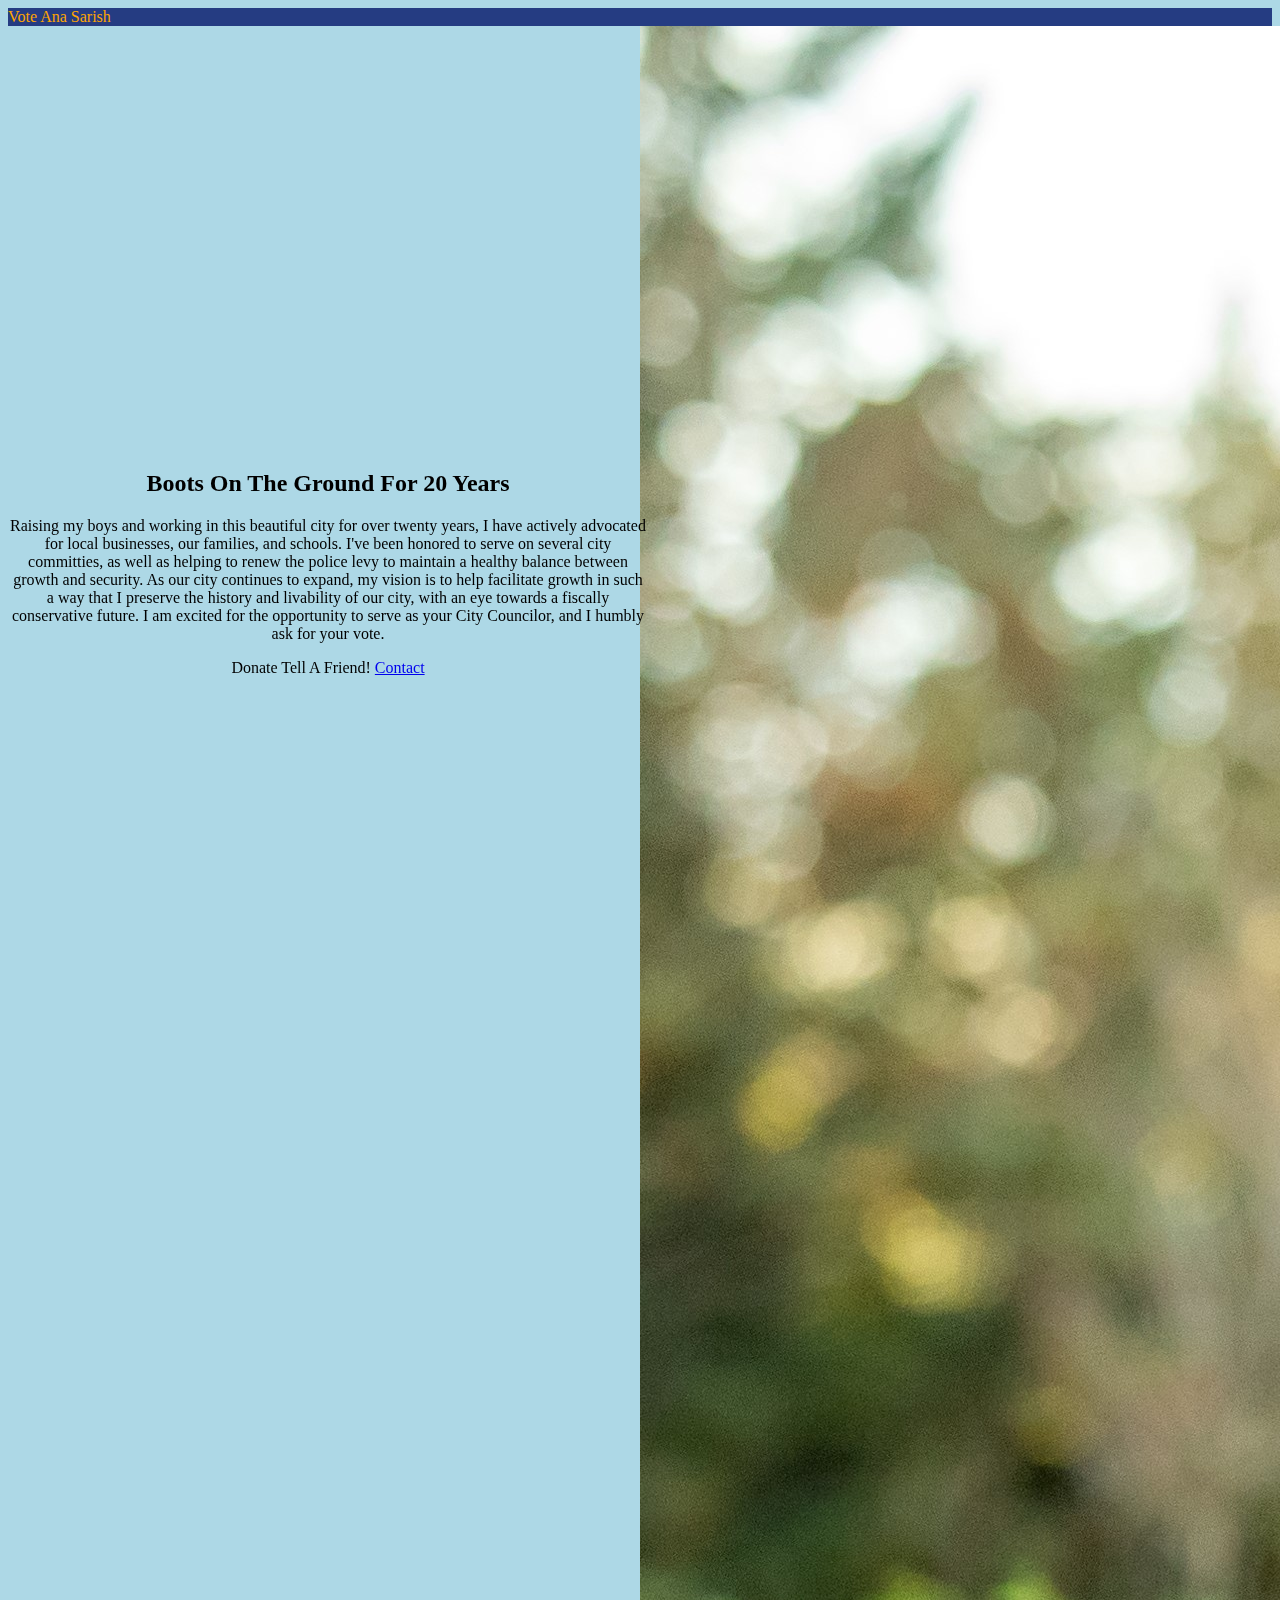
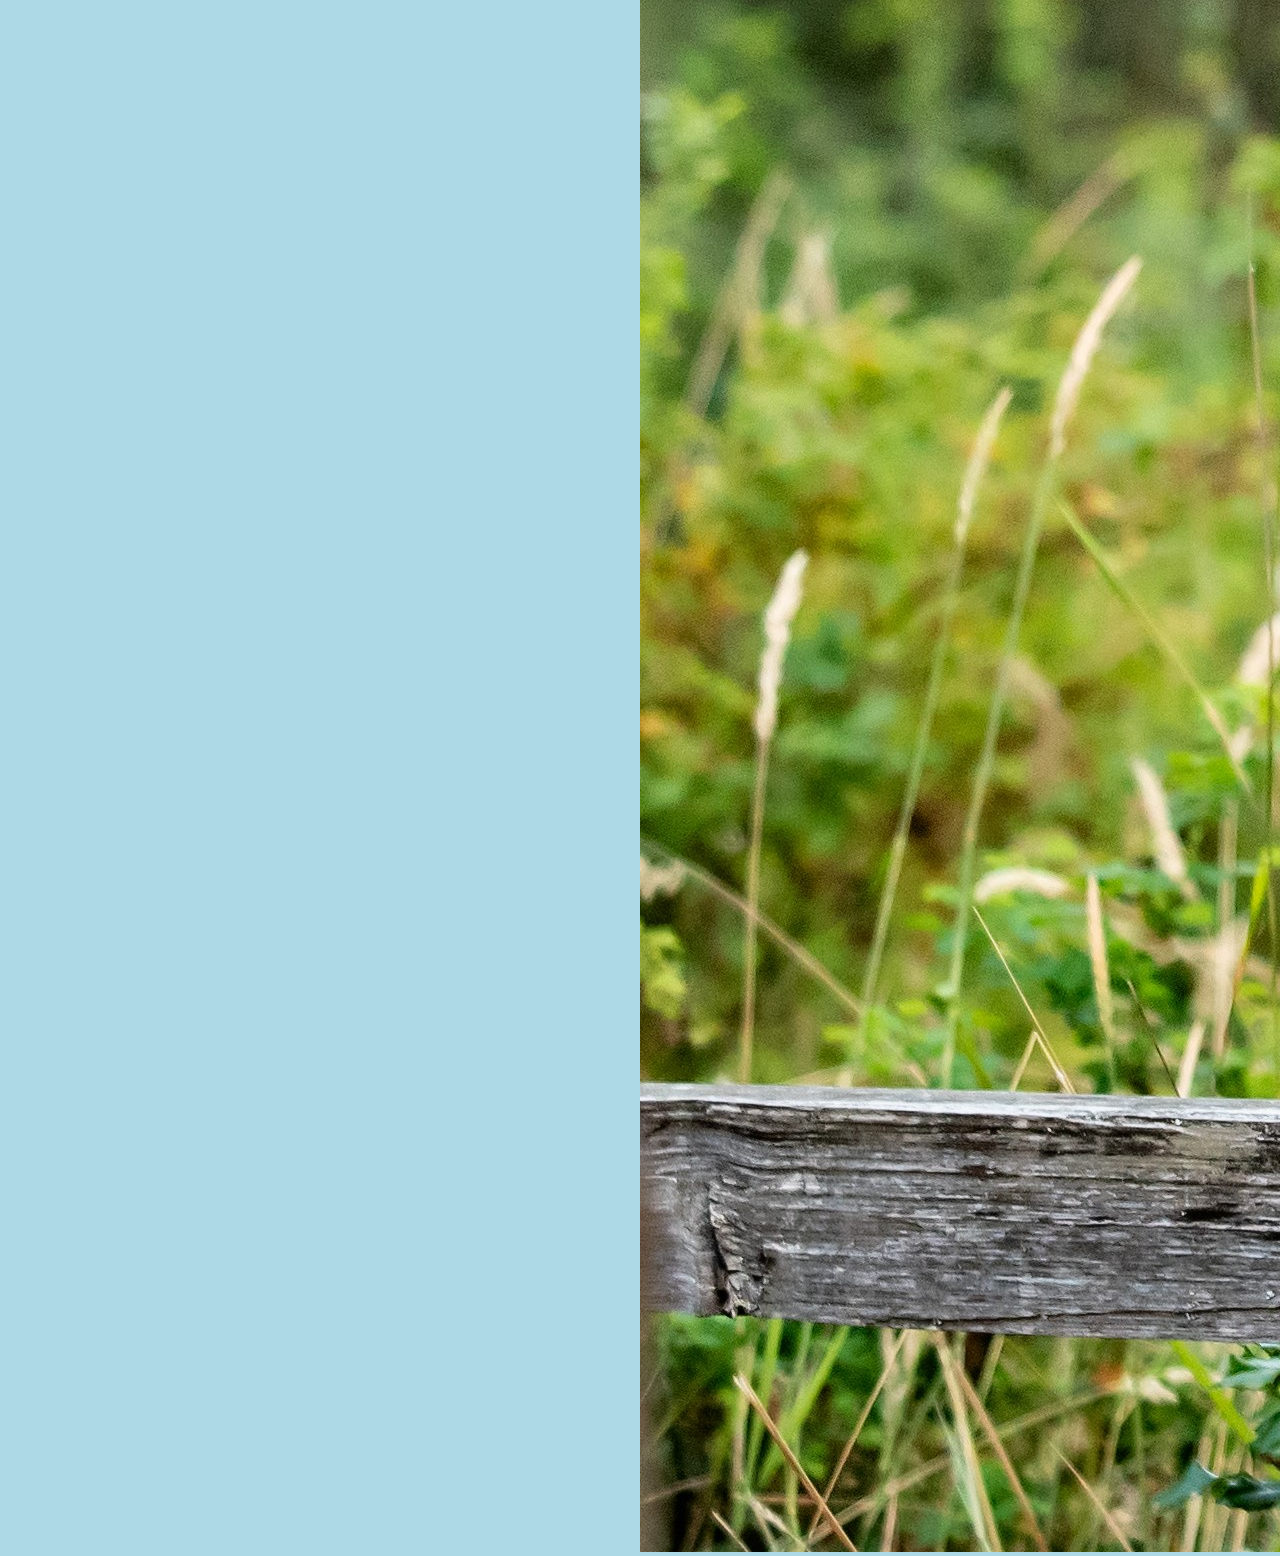
==== index.html @ b16fda56 "Latest website" ====
<!DOCTYPE html>
<!-- saved from url=(0049)https://getbootstrap.com/docs/5.2/examples/cover/ -->
<html lang="en" class="h-100"><head><meta http-equiv="Content-Type" content="text/html; charset=UTF-8">
    
    <meta name="viewport" content="width=device-width, initial-scale=1">
    <meta name="description" content="">
    <meta name="author" content="Mark Otto, Jacob Thornton, and Bootstrap contributors">
    <meta name="generator" content="Hugo 0.101.0">
    <title>Ana Sarish For Council</title>

    <link rel="canonical" href="https://getbootstrap.com/docs/5.2/examples/cover/">
    <style type="text/css">
      .navbar-custom {
        background-color: rgb(37, 60, 130);
      }

      main {
          position: fixed;
          top: 50%;
          width: 50%;
          text-align: center!important;
      }

    </style>
    

    

    <link href="https://cdn.jsdelivr.net/npm/bootstrap@5.2.1/dist/css/bootstrap.min.css" rel="stylesheet" integrity="sha384-iYQeCzEYFbKjA/T2uDLTpkwGzCiq6soy8tYaI1GyVh/UjpbCx/TYkiZhlZB6+fzT" crossorigin="anonymous">

    <!-- Favicons -->
    <link rel="apple-touch-icon" href="https://getbootstrap.com/docs/5.2/assets/img/favicons/apple-touch-icon.png" sizes="180x180">
    <link rel="icon" href="https://getbootstrap.com/docs/5.2/assets/img/favicons/favicon-32x32.png" sizes="32x32" type="image/png">
    <link rel="icon" href="https://getbootstrap.com/docs/5.2/assets/img/favicons/favicon-16x16.png" sizes="16x16" type="image/png">
    <link rel="manifest" href="https://getbootstrap.com/docs/5.2/assets/img/favicons/manifest.json">
    <link rel="mask-icon" href="https://getbootstrap.com/docs/5.2/assets/img/favicons/safari-pinned-tab.svg" color="#712cf9">
    <link rel="icon" href="https://getbootstrap.com/docs/5.2/assets/img/favicons/favicon.ico">
  <body style="background-color: lightblue;">
    
    
    <nav class="navbar sticky-top navbar-custom">
      <a class="navbar-brand" style="color:orange; text-align: center;">Vote Ana Sarish</a>
      <!--form class="form-inline">
        <button class="btn btn-outline-warning my-2 my-sm-0" type="submit">Donate</button>
      </form-->
    </nav>




    <div style="width: 100%; height: auto">

        <div style="width: 50%; height: 100%;float:left;">
          <main>
            <h2>
            Boots On The Ground For 20 Years
            </h2>
            <p>
              Raising my boys and working in this beautiful city for over twenty years, I have
              actively advocated for local businesses, our families, and schools. I've been honored to
              serve on several city committies, as well as helping to renew the police levy to maintain 
              a healthy balance between growth and security. As our city continues to expand, my vision
              is to help facilitate growth in such a way that I preserve the history and livability of our
              city, with an eye towards a fiscally conservative future. I am excited for the opportunity
              to serve as your City Councilor, and I humbly ask for your vote. 
            </p>
            <a type="button" class="btn btn-warning">Donate</a>
            <a type="button" class="btn btn-warning">Tell A Friend!</a>
            <a type="button" class="btn btn-warning" href="mailto:ana@anasarish.com?subject=Support Ana Sarish For Council&body=I am supporting Ana Sarish for Council">Contact</a>
          </main>
          
        </div>
        <div style="width: 50%; height: 100%;float:right;">
          <img src="assets/AnaSarish-Background.jpg" class="img-fluid" alt="Ana Sarish For Council"/>
        </div>
    </div>

  </body>

</html>
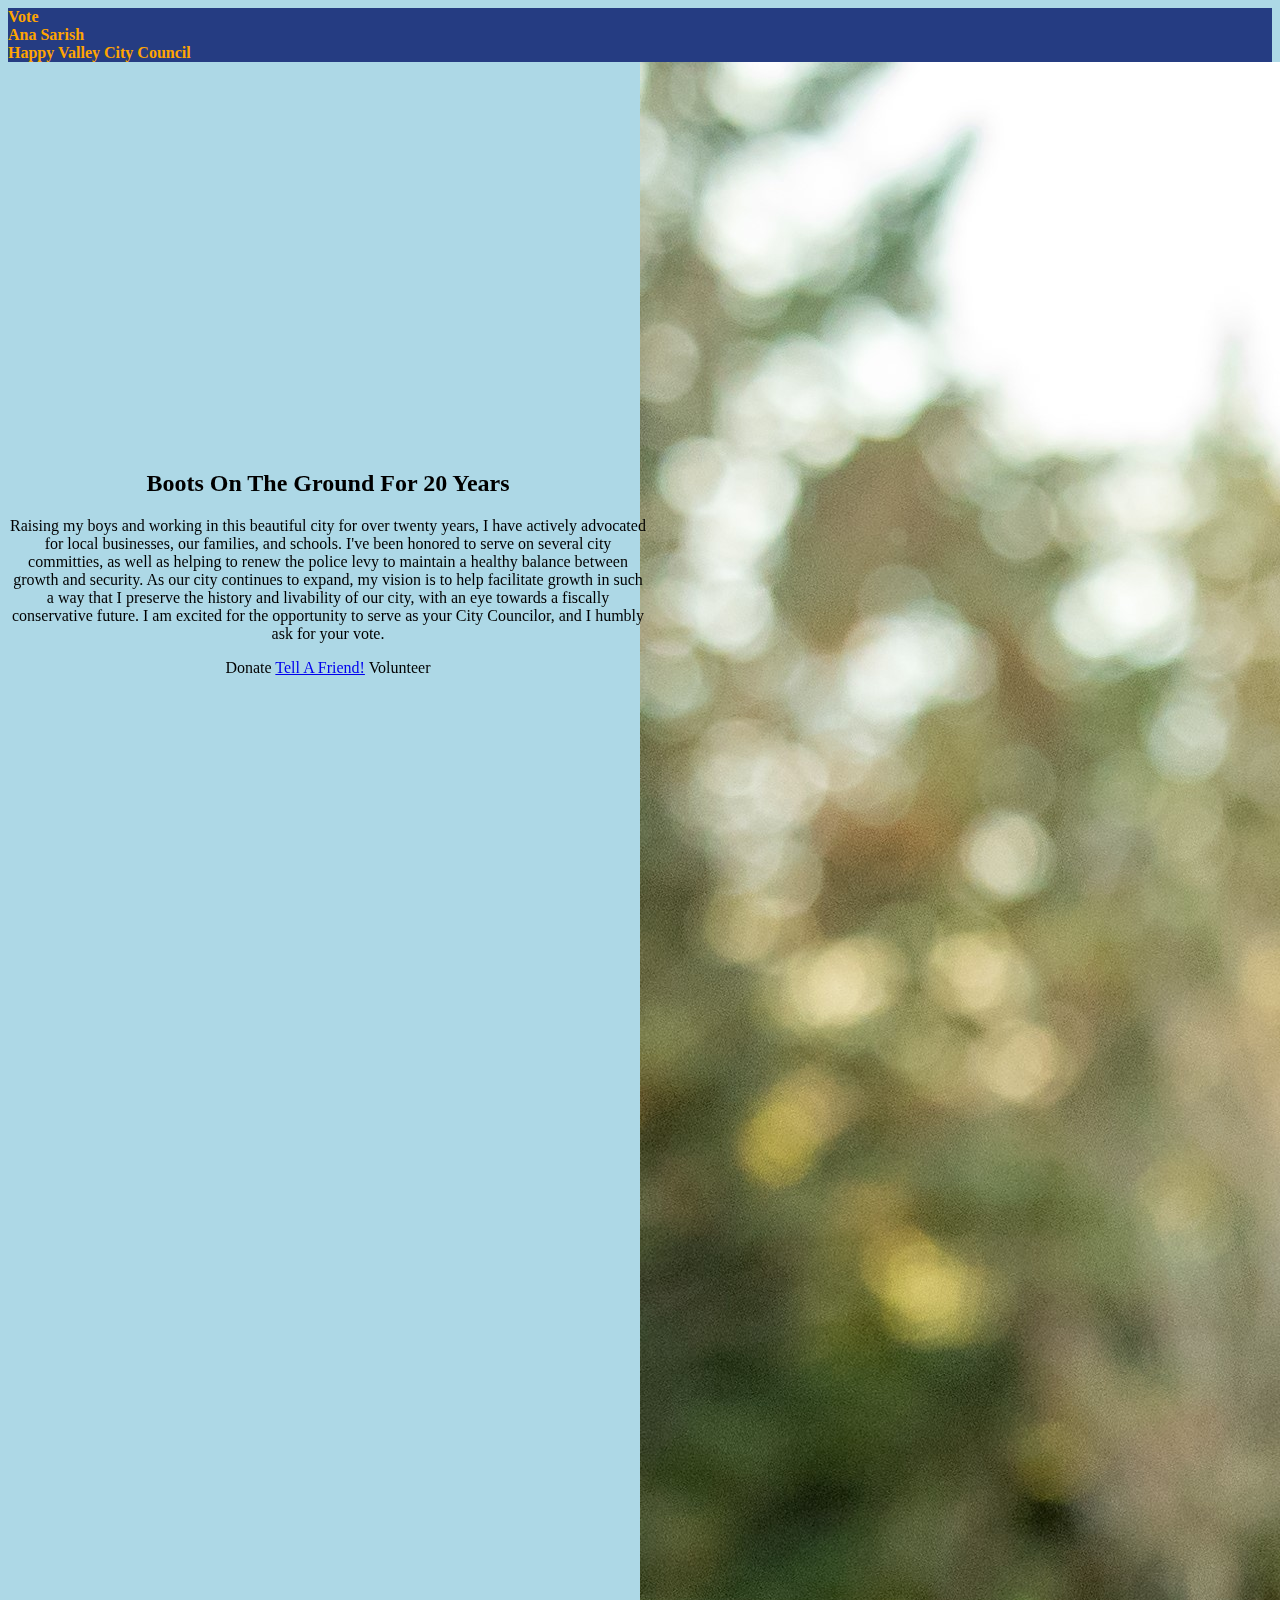
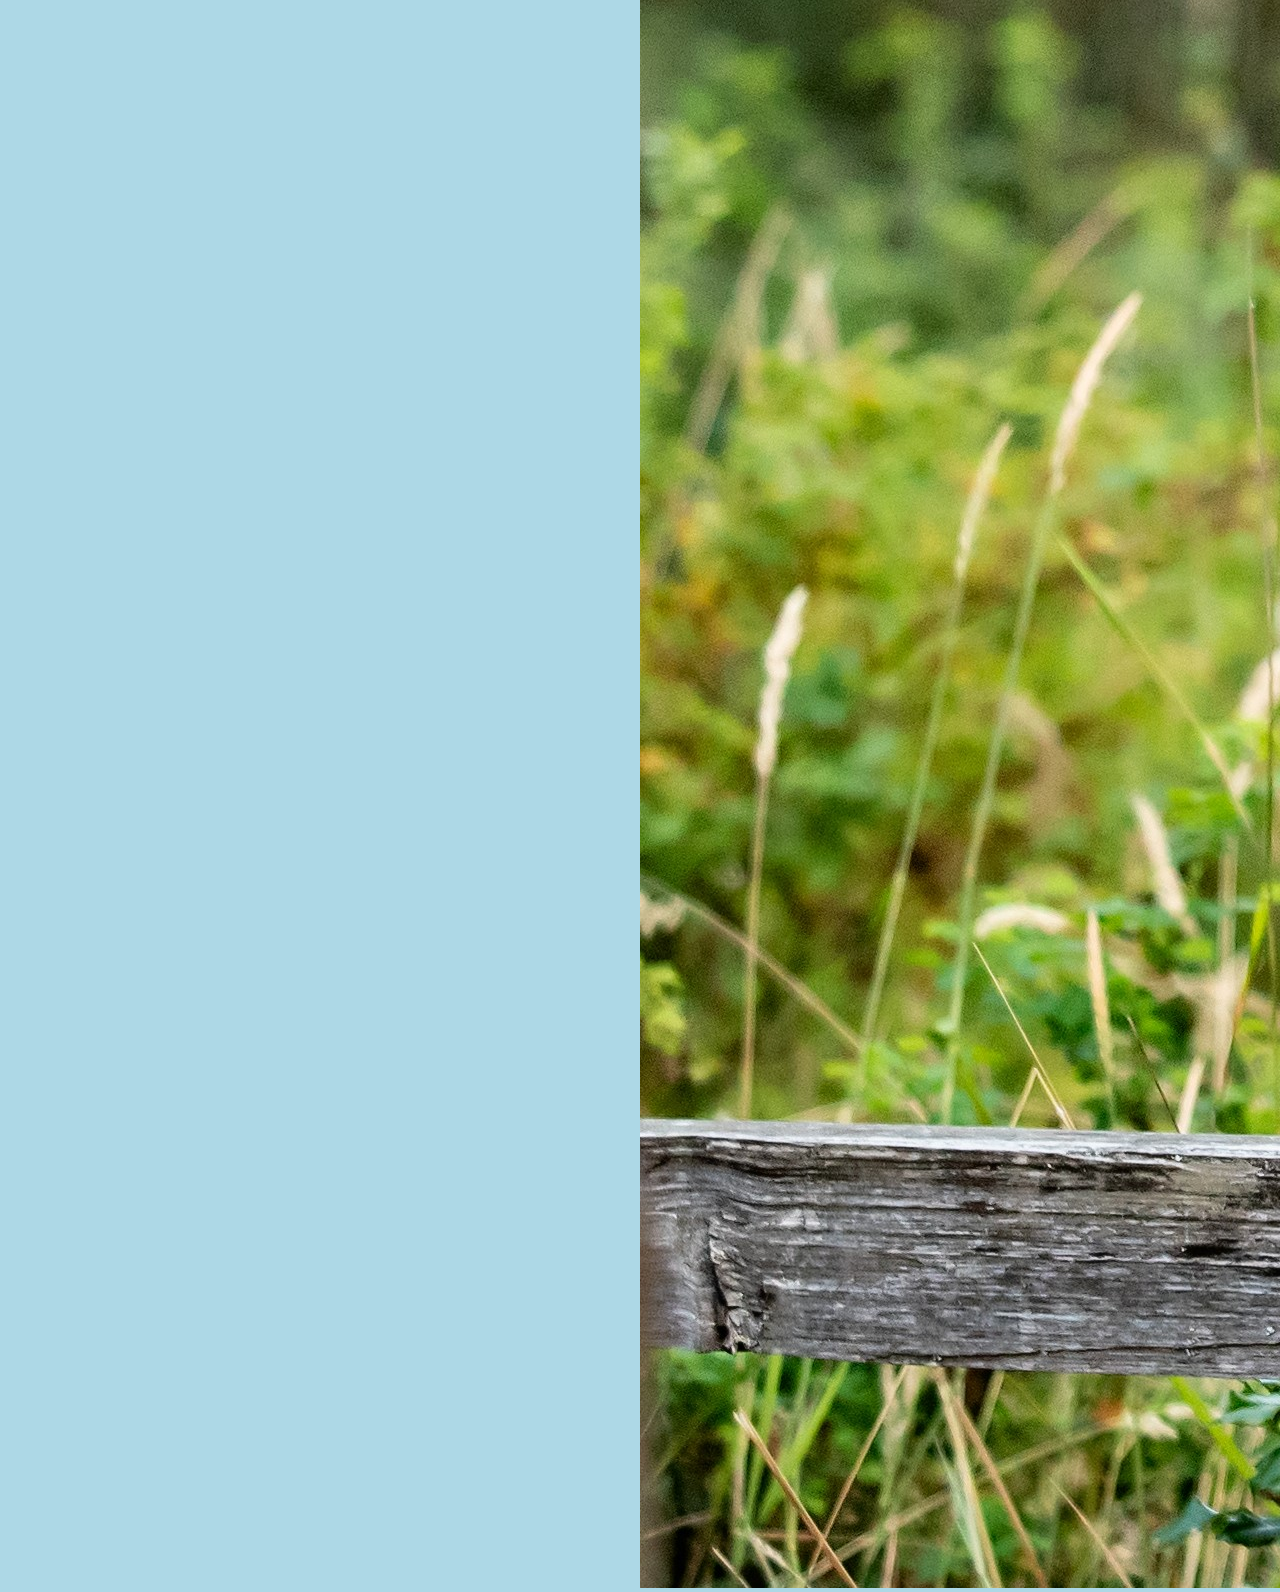
==== commit 6050b1b2: "center and bolded" ====
--- a/index.html
+++ b/index.html
@@ -38,8 +38,10 @@
   <body style="background-color: lightblue;">
     
     
-    <nav class="navbar sticky-top navbar-custom">
-      <a class="navbar-brand" style="color:orange; text-align: center;">Vote Ana Sarish</a>
+    <nav class="navbar sticky-top navbar-custom justify-content-center">
+      <a class="navbar-brand" style="color:orange; text-align: center;">
+        <b>Vote </br> Ana Sarish </br> Happy Valley City Council</b>
+      </a>
       <!--form class="form-inline">
         <button class="btn btn-outline-warning my-2 my-sm-0" type="submit">Donate</button>
       </form-->
@@ -65,8 +67,8 @@
               to serve as your City Councilor, and I humbly ask for your vote. 
             </p>
             <a type="button" class="btn btn-warning">Donate</a>
-            <a type="button" class="btn btn-warning">Tell A Friend!</a>
-            <a type="button" class="btn btn-warning" href="mailto:ana@anasarish.com?subject=Support Ana Sarish For Council&body=I am supporting Ana Sarish for Council">Contact</a>
+            <a type="button" class="btn btn-warning" href="mailto:bindhu.newell@gmail.com?subject=Support Ana Sarish For Council&body=I am supporting Ana Sarish for Council">Tell A Friend!</a>
+            <a type="button" class="btn btn-warning">Volunteer</a>
           </main>
           
         </div>
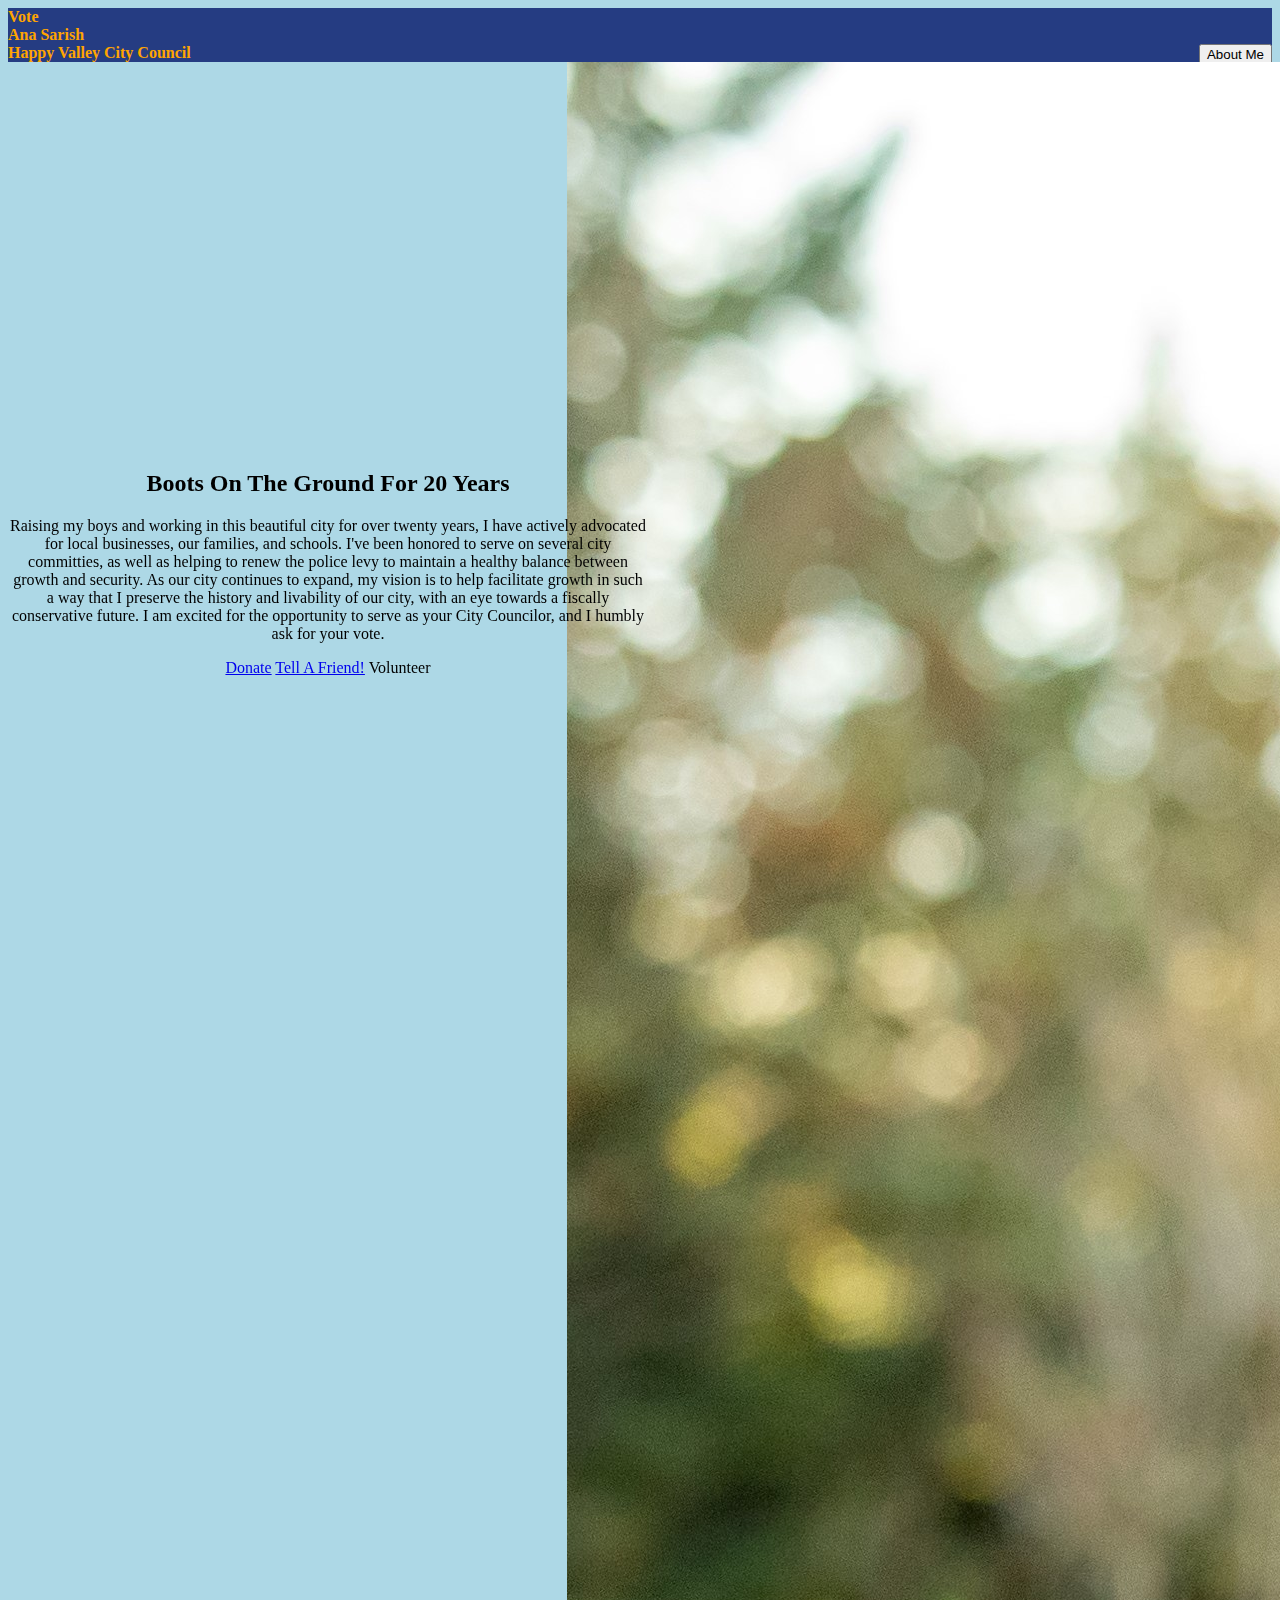
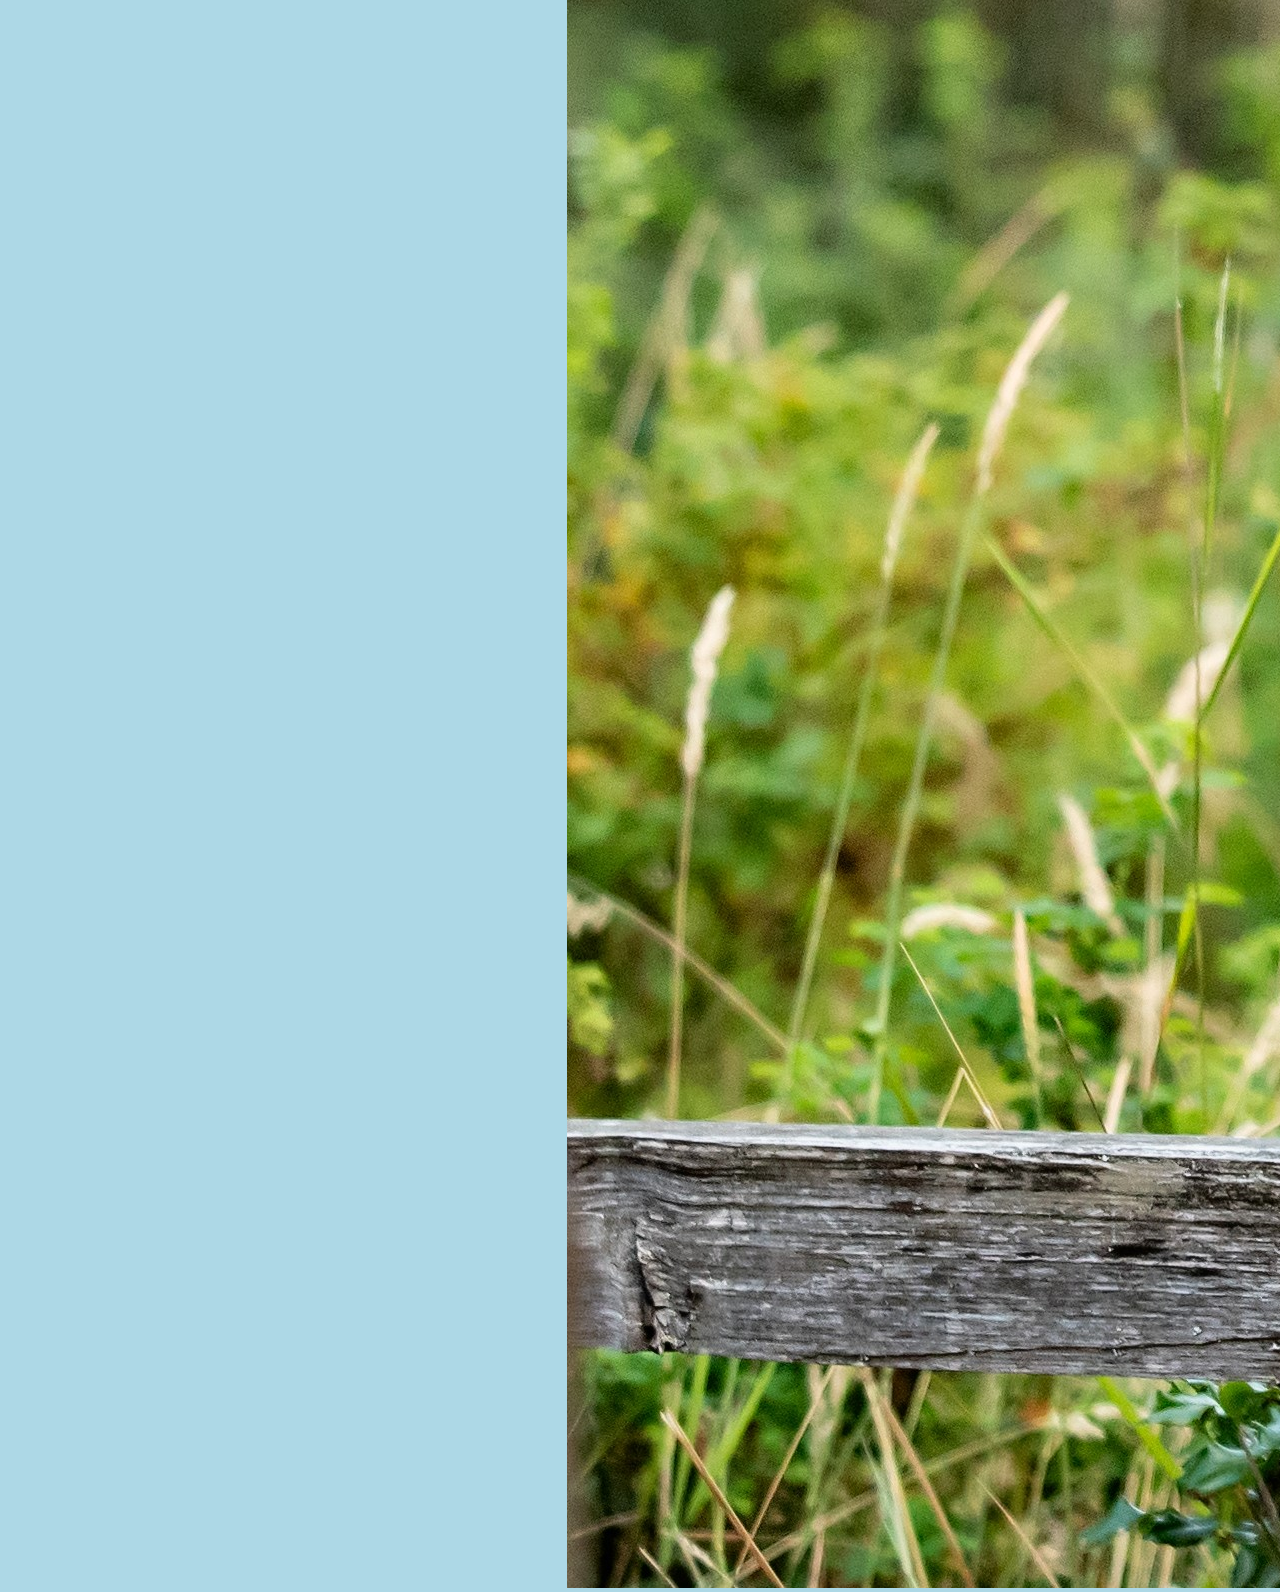
==== commit 41a05816: "added chedderup link" ====
--- a/index.html
+++ b/index.html
@@ -42,9 +42,9 @@
       <a class="navbar-brand" style="color:orange; text-align: center;">
         <b>Vote </br> Ana Sarish </br> Happy Valley City Council</b>
       </a>
-      <!--form class="form-inline">
-        <button class="btn btn-outline-warning my-2 my-sm-0" type="submit">Donate</button>
-      </form-->
+      <form class="form-inline" style="float:right">
+        <button class="btn btn-outline-warning my-2 my-sm-0" type="submit">About Me</button>
+      </form>
     </nav>
 
 
@@ -66,7 +66,7 @@
               city, with an eye towards a fiscally conservative future. I am excited for the opportunity
               to serve as your City Councilor, and I humbly ask for your vote. 
             </p>
-            <a type="button" class="btn btn-warning">Donate</a>
+            <a type="button" class="btn btn-warning" href="https://ana-sarish-for-city-council.cheddarup.com">Donate</a>
             <a type="button" class="btn btn-warning" href="mailto:bindhu.newell@gmail.com?subject=Support Ana Sarish For Council&body=I am supporting Ana Sarish for Council">Tell A Friend!</a>
             <a type="button" class="btn btn-warning">Volunteer</a>
           </main>
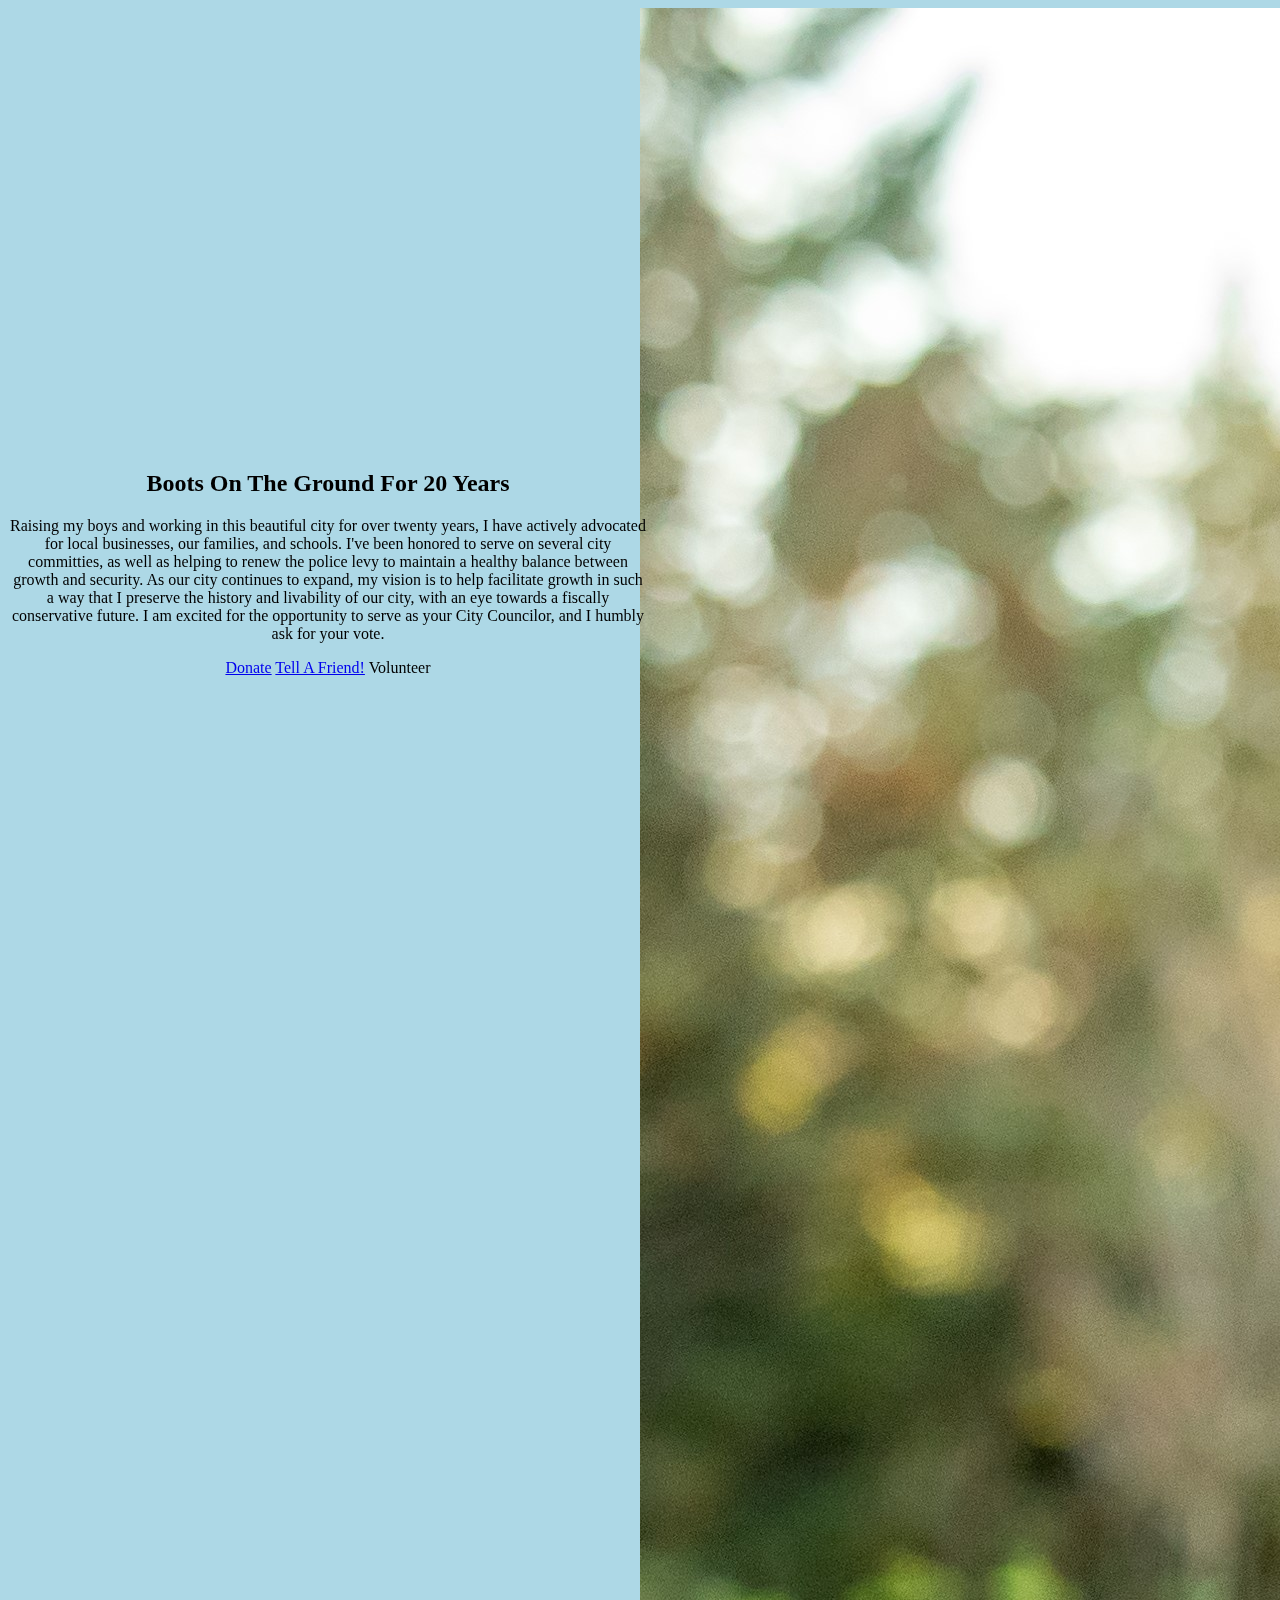
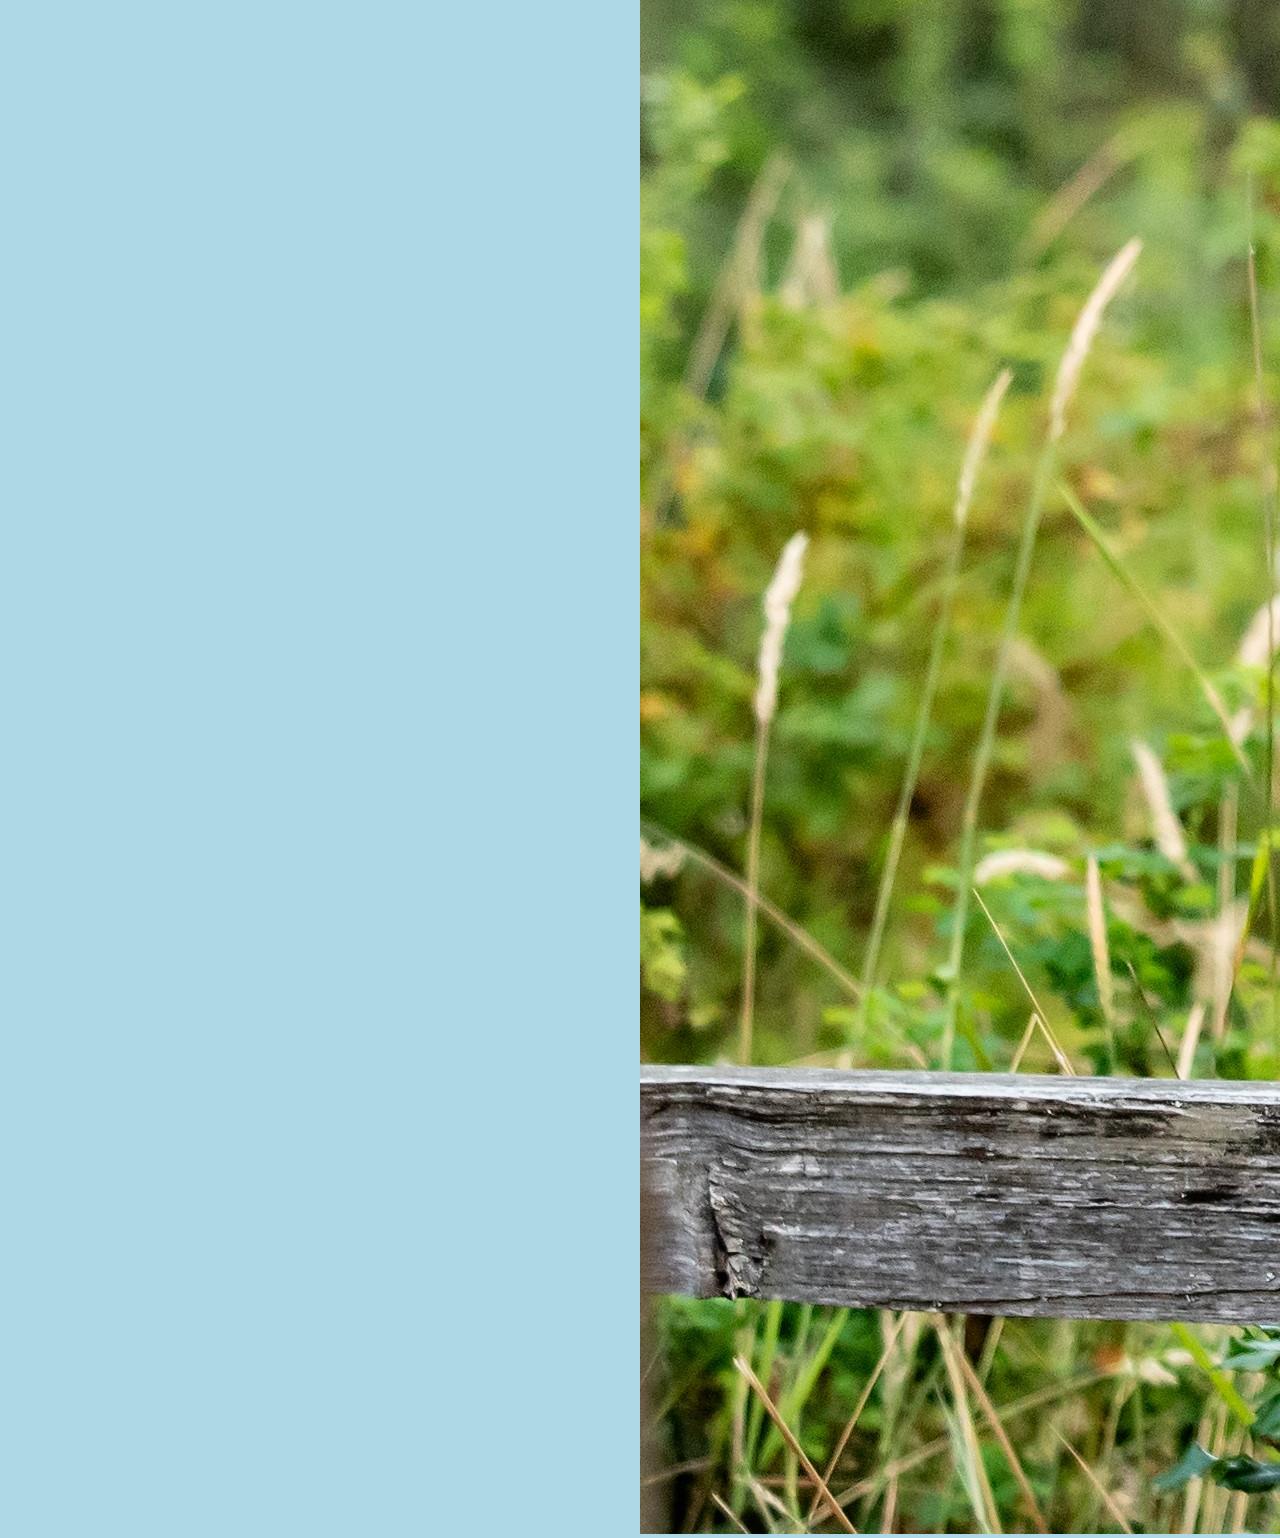
==== commit 610544c0: "updated html" ====
--- a/index.html
+++ b/index.html
@@ -38,14 +38,14 @@
   <body style="background-color: lightblue;">
     
     
-    <nav class="navbar sticky-top navbar-custom justify-content-center">
+    <!-- <nav class="navbar sticky-top navbar-custom justify-content-center">
       <a class="navbar-brand" style="color:orange; text-align: center;">
         <b>Vote </br> Ana Sarish </br> Happy Valley City Council</b>
       </a>
       <form class="form-inline" style="float:right">
         <button class="btn btn-outline-warning my-2 my-sm-0" type="submit">About Me</button>
       </form>
-    </nav>
+    </nav> -->
 
 
 
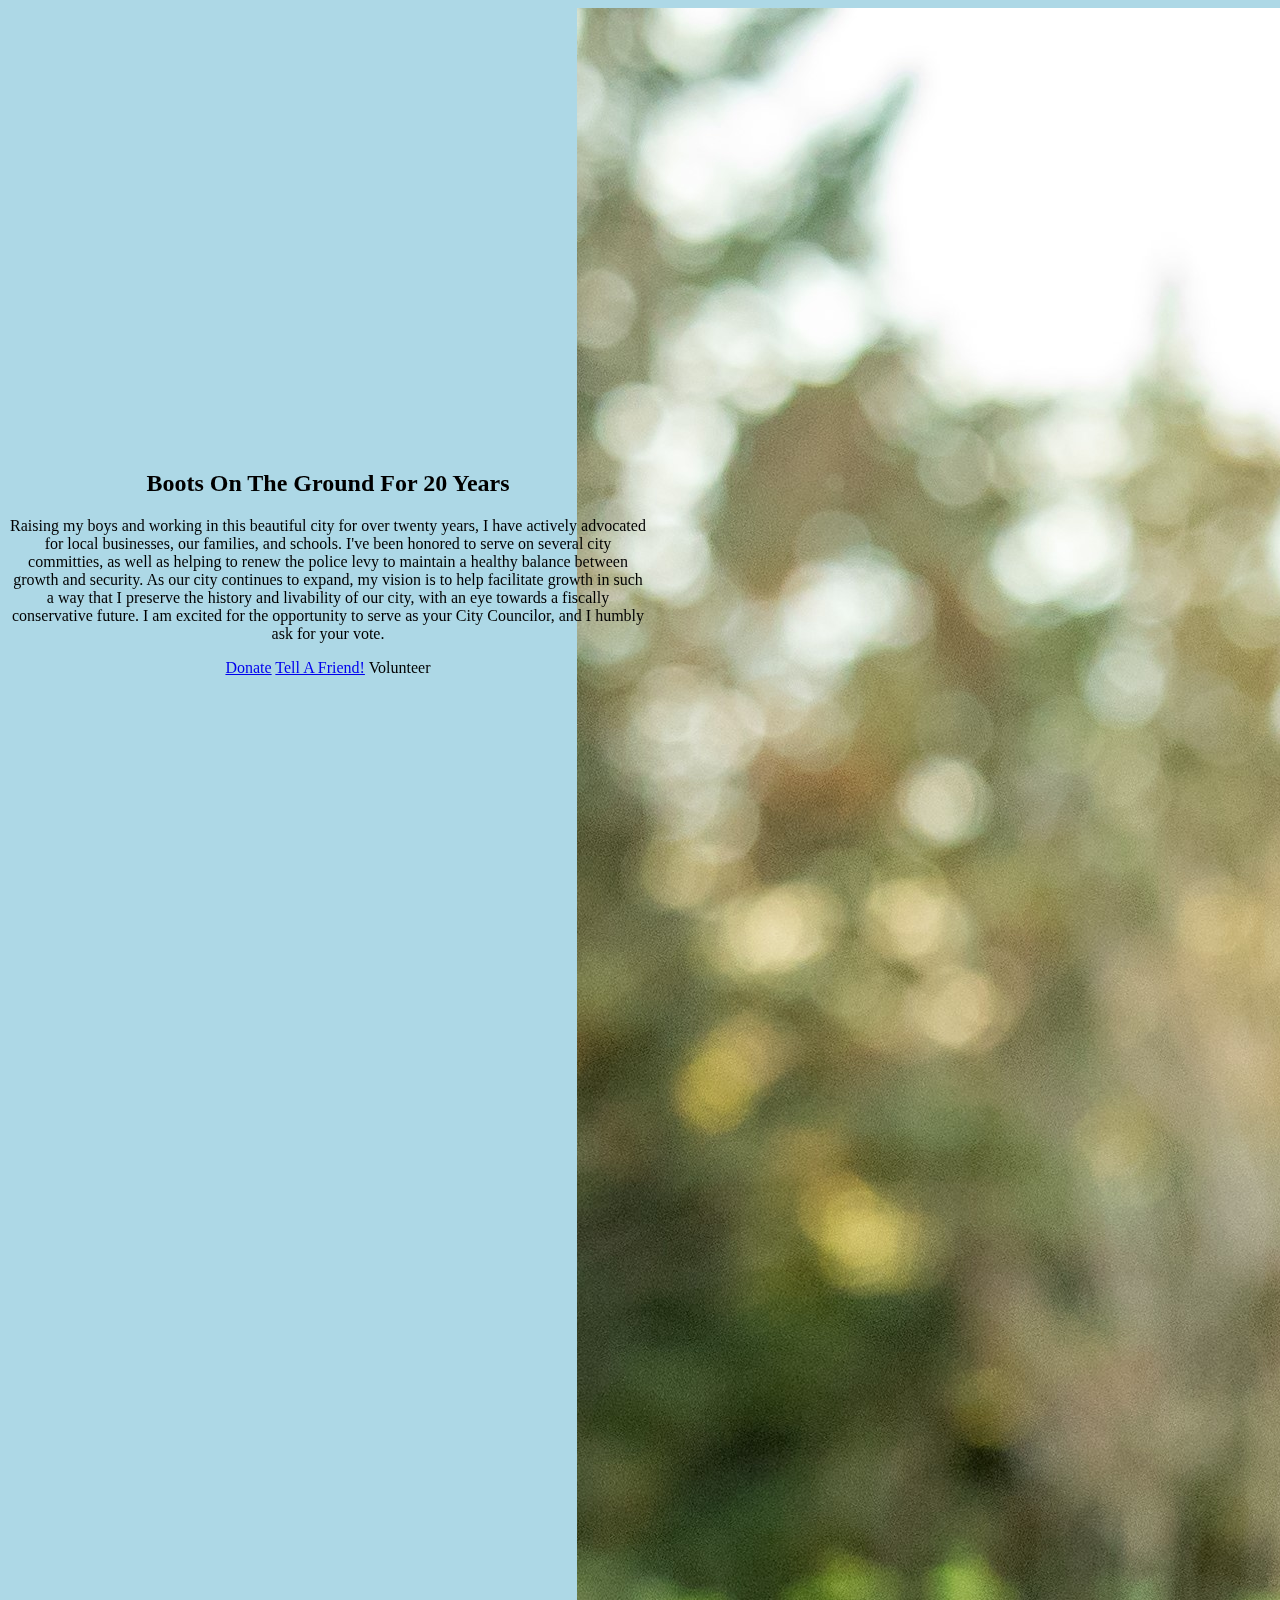
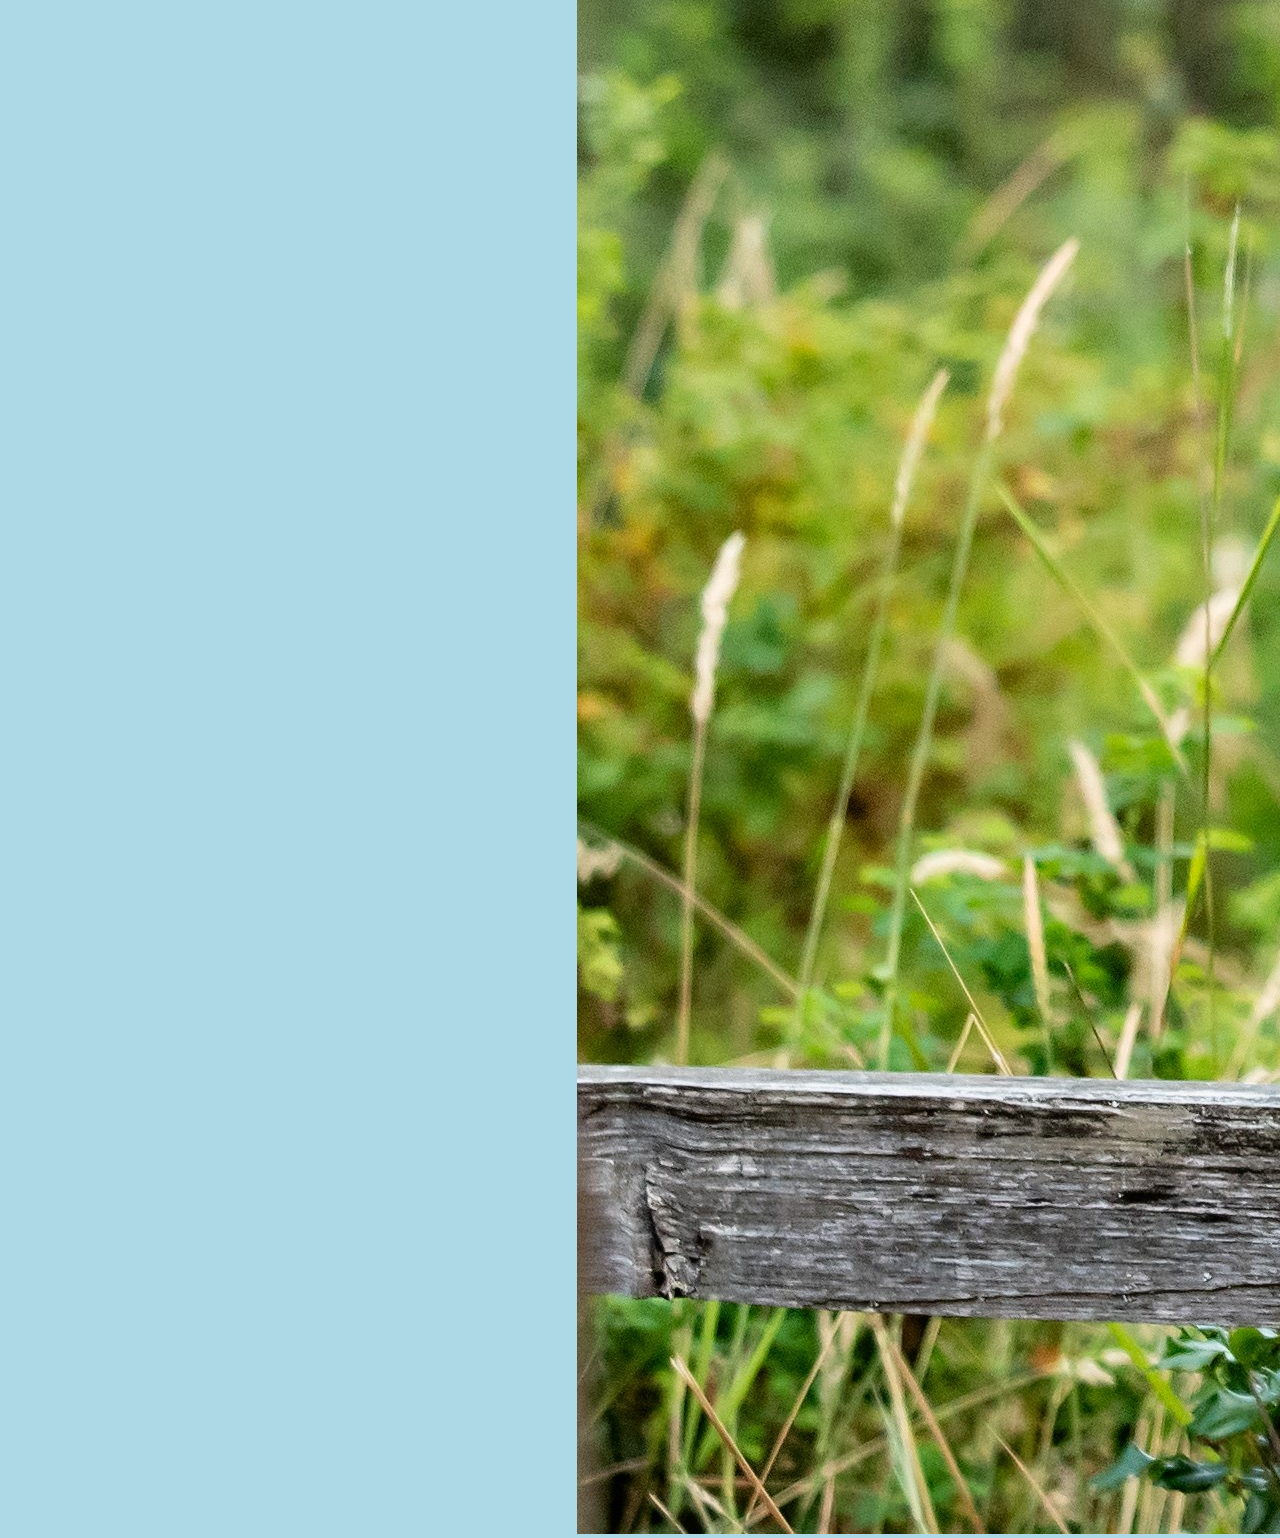
==== commit 63733abd: "new message" ====
--- a/index.html
+++ b/index.html
@@ -50,9 +50,9 @@
 
 
 
-    <div style="width: 100%; height: auto">
+    <div style="width: 100%; height: 100vh">
 
-        <div style="width: 50%; height: 100%;float:left;">
+        <div style="width: 45%; float:left;">
           <main>
             <h2>
             Boots On The Ground For 20 Years
@@ -67,12 +67,18 @@
               to serve as your City Councilor, and I humbly ask for your vote. 
             </p>
             <a type="button" class="btn btn-warning" href="https://ana-sarish-for-city-council.cheddarup.com">Donate</a>
-            <a type="button" class="btn btn-warning" href="mailto:bindhu.newell@gmail.com?subject=Support Ana Sarish For Council&body=I am supporting Ana Sarish for Council">Tell A Friend!</a>
+            <a type="button" class="btn btn-warning" href="mailto:?subject=Support Ana Sarish For Council&body=It’s vital that we vote our values, so I’ll be voting for Ana Sarish for Happy Valley City Council this Fall. Ana is an advocate for public safety, managing growth and for expanding economic opportunity in our community. She also devotes a significant amount of time and effort working in the community through city committees, school boards, business alliance and charity organizations for youth. Her experience on several city committees, including the Happy Valley Traffic and Safety Committee, means she understands how local government works – and doesn’t . She can hit the ground running on day one of her term. I especially appreciate Ana's thoughtful leadership. She seeks out new ideas and different perspectives, weighs the alternatives, considers possible outcomes and develops reasonable positions. She’s approachable and engaged, and genuinely committed to advancing the needs of Happy Valley. Ana will bring a fresh voice to our council.  Please join me in voting for Ana Sarish for City Council.
+
+P.S.
+Please make sure you vote the whole ballot!  Many voters miss voting for city positions.
+
+Thank you!
+">Tell A Friend!</a>
             <a type="button" class="btn btn-warning">Volunteer</a>
           </main>
           
         </div>
-        <div style="width: 50%; height: 100%;float:right;">
+        <div style="width: 55%; height: 100vh;float:right;">
           <img src="assets/AnaSarish-Background.jpg" class="img-fluid" alt="Ana Sarish For Council"/>
         </div>
     </div>
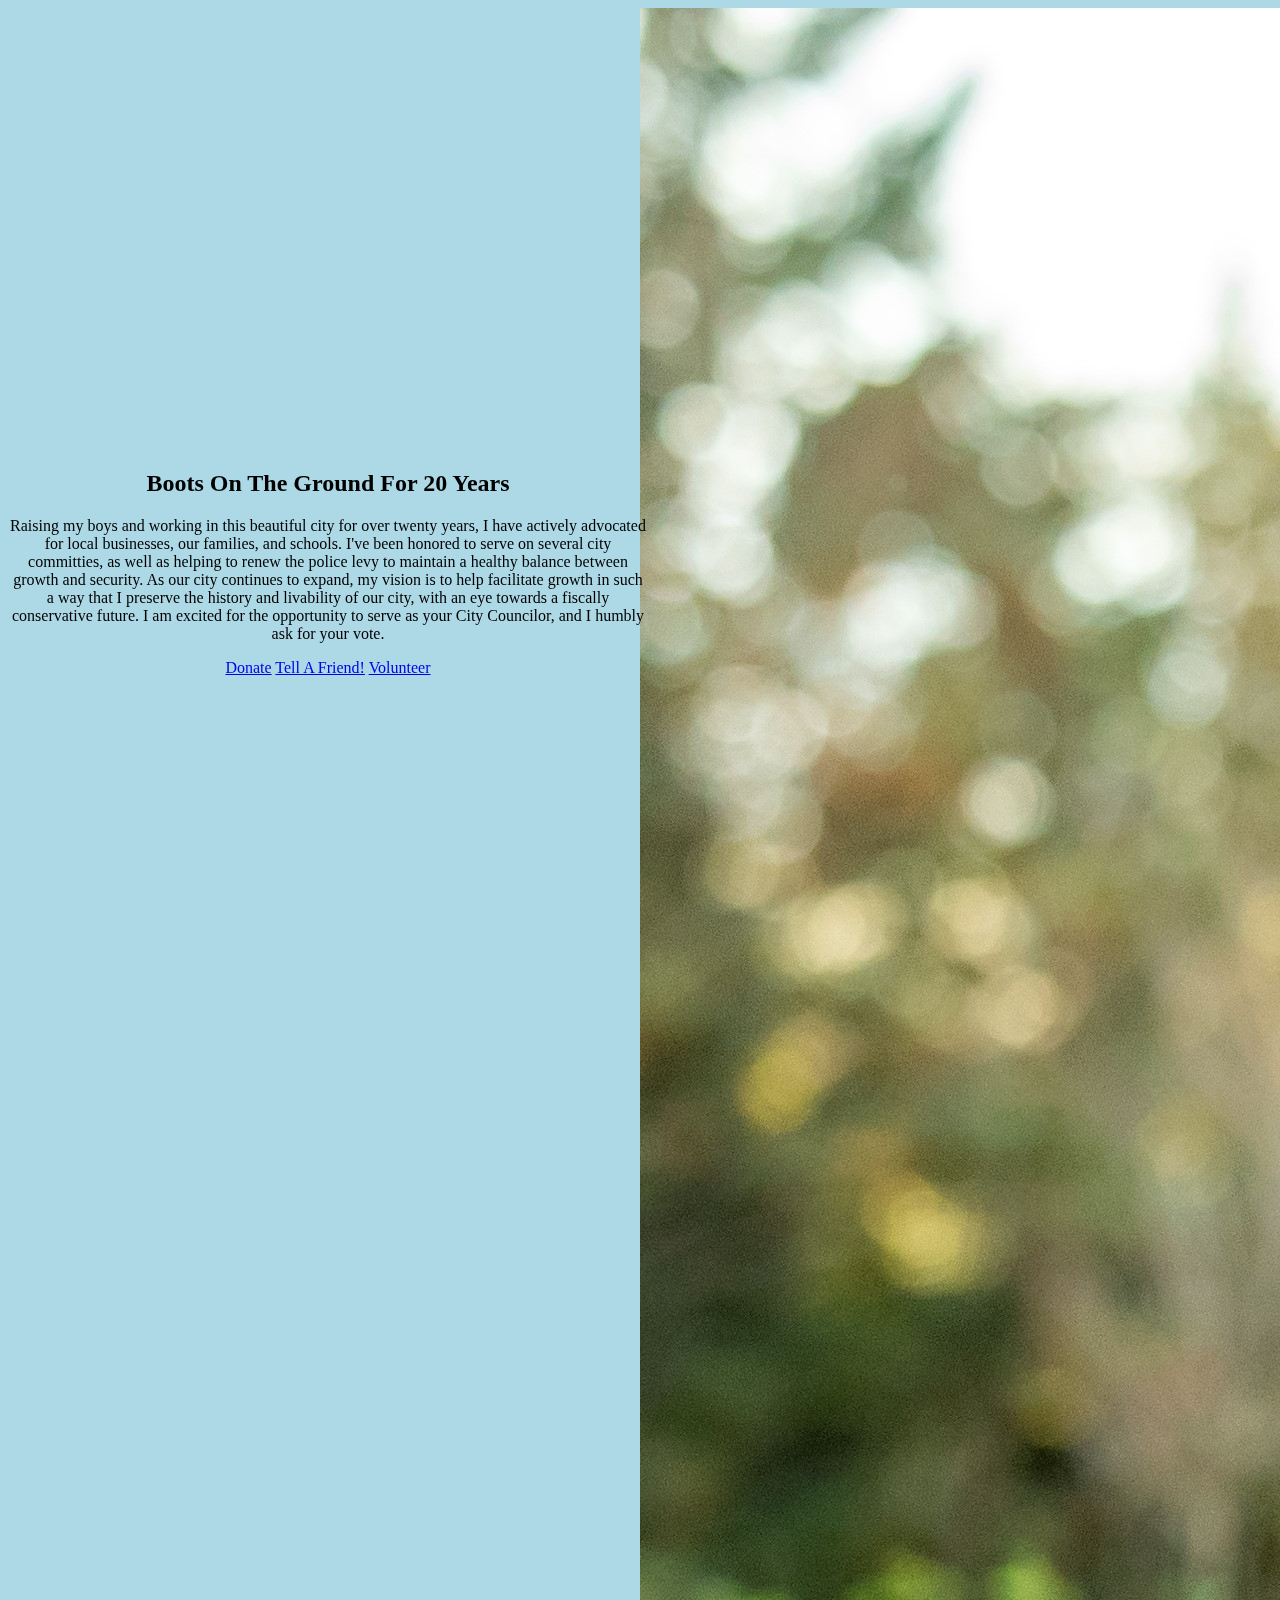
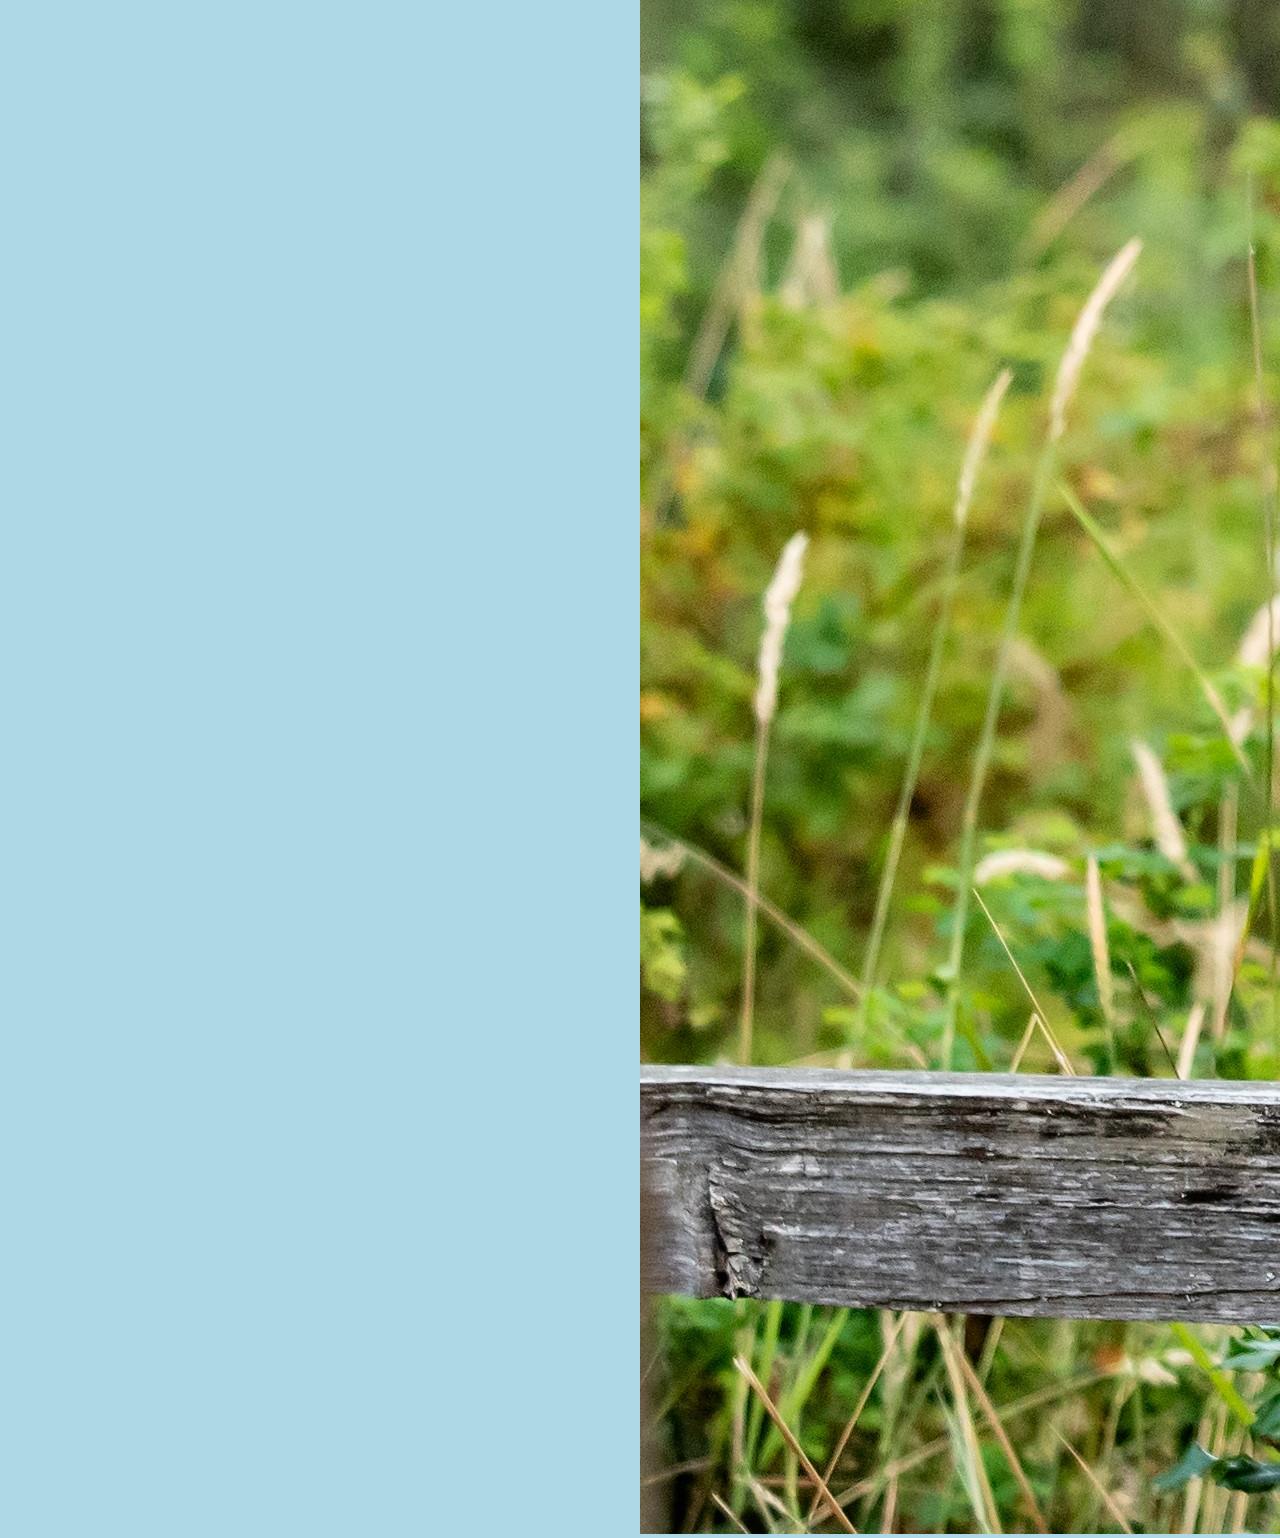
==== commit ea743b8e: "updated webpage email" ====
--- a/index.html
+++ b/index.html
@@ -52,7 +52,7 @@
 
     <div style="width: 100%; height: 100vh">
 
-        <div style="width: 45%; float:left;">
+        <div style="width: 40%; float:left;">
           <main>
             <h2>
             Boots On The Ground For 20 Years
@@ -74,11 +74,15 @@
 
 Thank you!
 ">Tell A Friend!</a>
-            <a type="button" class="btn btn-warning">Volunteer</a>
+            <a type="button" class="btn btn-warning" href="mailto:bindhu.newell@gmail.com?subject=Volunteer For Ana's Campaign&body=Hi,
+I would like to support Ana by volunteering for her campaign.  I understand someone will follow with me.
+
+Thank you,
+">Volunteer</a>
           </main>
           
         </div>
-        <div style="width: 55%; height: 100vh;float:right;">
+        <div style="width: 50%; height: 100vh;float:right;">
           <img src="assets/AnaSarish-Background.jpg" class="img-fluid" alt="Ana Sarish For Council"/>
         </div>
     </div>
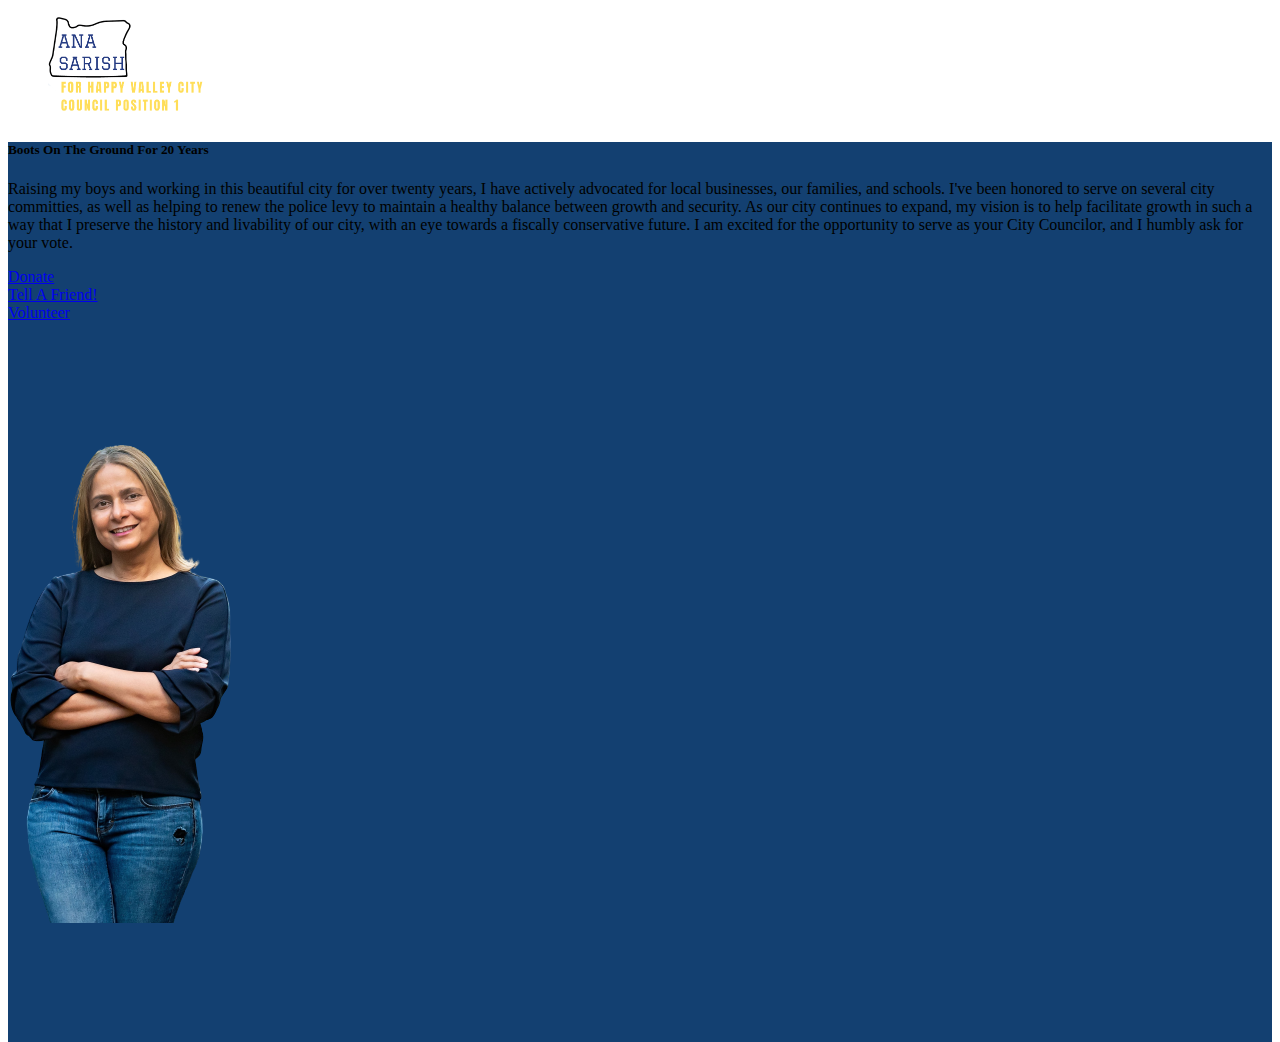
==== commit 25c5ee50: "updated html" ====
--- a/index.html
+++ b/index.html
@@ -1,92 +1,114 @@
 <!DOCTYPE html>
-<!-- saved from url=(0049)https://getbootstrap.com/docs/5.2/examples/cover/ -->
-<html lang="en" class="h-100"><head><meta http-equiv="Content-Type" content="text/html; charset=UTF-8">
+<!-- saved from url=(0052)https://getbootstrap.com/docs/5.2/examples/carousel/ -->
+<html lang="en"><head><meta http-equiv="Content-Type" content="text/html; charset=UTF-8">
     
-    <meta name="viewport" content="width=device-width, initial-scale=1">
-    <meta name="description" content="">
-    <meta name="author" content="Mark Otto, Jacob Thornton, and Bootstrap contributors">
-    <meta name="generator" content="Hugo 0.101.0">
-    <title>Ana Sarish For Council</title>
+  <meta name="viewport" content="width=device-width, initial-scale=1">
+  <meta name="description" content="">
+  <meta name="author" content="Ana Sarish For Council">
+  <title>Ana Sarish For Council</title>
 
-    <link rel="canonical" href="https://getbootstrap.com/docs/5.2/examples/cover/">
+  <link rel="canonical" href="https://getbootstrap.com/docs/5.2/examples/carousel/">
+
+  <!-- Add boostrap css -->
+  <link href="https://cdn.jsdelivr.net/npm/bootstrap@5.2.1/dist/css/bootstrap.min.css" rel="stylesheet" integrity="sha384-iYQeCzEYFbKjA/T2uDLTpkwGzCiq6soy8tYaI1GyVh/UjpbCx/TYkiZhlZB6+fzT" crossorigin="anonymous">
+  
+  <body>
     <style type="text/css">
-      .navbar-custom {
-        background-color: rgb(37, 60, 130);
+      
+      .my-custom-container {
+        height: 100vh;
+
       }
 
-      main {
-          position: fixed;
-          top: 50%;
-          width: 50%;
-          text-align: center!important;
-      }
 
     </style>
-    
 
-    
+    <div class="container my-custom-container">
+      <nav class="navbar">
+        <div class="container">
+          <ul class="nav">
+          </ul>
+          <ul clas="nav mx-auto">
+            <img src="assets/poster.png" class="img-fluid" alt="Ana Sarish For Council" style="height: 100px;" />
+          </ul>
+          <ul class="nav">
+            
+          </ul>
 
-    <link href="https://cdn.jsdelivr.net/npm/bootstrap@5.2.1/dist/css/bootstrap.min.css" rel="stylesheet" integrity="sha384-iYQeCzEYFbKjA/T2uDLTpkwGzCiq6soy8tYaI1GyVh/UjpbCx/TYkiZhlZB6+fzT" crossorigin="anonymous">
+        </div>
+      </nav>
 
-    <!-- Favicons -->
-    <link rel="apple-touch-icon" href="https://getbootstrap.com/docs/5.2/assets/img/favicons/apple-touch-icon.png" sizes="180x180">
-    <link rel="icon" href="https://getbootstrap.com/docs/5.2/assets/img/favicons/favicon-32x32.png" sizes="32x32" type="image/png">
-    <link rel="icon" href="https://getbootstrap.com/docs/5.2/assets/img/favicons/favicon-16x16.png" sizes="16x16" type="image/png">
-    <link rel="manifest" href="https://getbootstrap.com/docs/5.2/assets/img/favicons/manifest.json">
-    <link rel="mask-icon" href="https://getbootstrap.com/docs/5.2/assets/img/favicons/safari-pinned-tab.svg" color="#712cf9">
-    <link rel="icon" href="https://getbootstrap.com/docs/5.2/assets/img/favicons/favicon.ico">
-  <body style="background-color: lightblue;">
-    
-    
-    <!-- <nav class="navbar sticky-top navbar-custom justify-content-center">
-      <a class="navbar-brand" style="color:orange; text-align: center;">
-        <b>Vote </br> Ana Sarish </br> Happy Valley City Council</b>
-      </a>
-      <form class="form-inline" style="float:right">
-        <button class="btn btn-outline-warning my-2 my-sm-0" type="submit">About Me</button>
-      </form>
-    </nav> -->
+      <div class="row text-white" style="height: 100%; background-color: rgb(19, 64, 113)">
+        
+        <div class="col-sm-12 col-md-8 order-1">
+          <div class="row align-items-center" style="height: 100%;"> 
+            <div class="col-8 offset-2">
+              <!-- All the nice content -->
+              <div class="row justify-content-center">
+                <div class="col-10">
+                  <h5>
+                  Boots On The Ground For 20 Years
+                  </h5>
+                </div>
+                
+              </div>
+              <div class="row">
+                <p>
+                  Raising my boys and working in this beautiful city for over twenty years, I have
+                  actively advocated for local businesses, our families, and schools. I've been honored to
+                  serve on several city committies, as well as helping to renew the police levy to maintain 
+                  a healthy balance between growth and security. As our city continues to expand, my vision
+                  is to help facilitate growth in such a way that I preserve the history and livability of our
+                  city, with an eye towards a fiscally conservative future. I am excited for the opportunity
+                  to serve as your City Councilor, and I humbly ask for your vote. 
+                </p>
+
+              </div>
+              
+              <div class="row">
+                <div class="col-sm-4 offset-sm-1 col-md-3">
+                  <a type="button" class="btn btn-warning" href="https://ana-sarish-for-city-council.cheddarup.com" style="width: 100%;">Donate</a>
+                </div>
+
+                <div class="col-sm-4 offset-sm-1 col-md-3"> 
+                  <a class="btn btn-warning" href="mailto:?subject=Support Ana Sarish For Council&body=It’s vital that we vote our values, so I’ll be voting for Ana Sarish for Happy Valley City Council this Fall. Ana is an advocate for public safety, managing growth and for expanding economic opportunity in our community. She also devotes a significant amount of time and effort working in the community through city committees, school boards, business alliance and charity organizations for youth. Her experience on several city committees, including the Happy Valley Traffic and Safety Committee, means she understands how local government works – and doesn’t . She can hit the ground running on day one of her term. I especially appreciate Ana's thoughtful leadership. She seeks out new ideas and different perspectives, weighs the alternatives, considers possible outcomes and develops reasonable positions. She’s approachable and engaged, and genuinely committed to advancing the needs of Happy Valley. Ana will bring a fresh voice to our council.  Please join me in voting for Ana Sarish for City Council.
+
+                  P.S.
+                  Please make sure you vote the whole ballot!  Many voters miss voting for city positions.
+
+                  Thank you!
+                  " style="width: 100%;">Tell A Friend!</a>
+
+                </div>
+
+                <div class="col-sm-4 offset-sm-1 col-md-3">
+                  
+                  <a class="btn btn-warning" href="mailto:bindhu.newell@gmail.com?subject=Volunteer For Ana's Campaign&body=Hi,
+                  I would like to support Ana by volunteering for her campaign.  I understand someone will follow with me.
+
+                  Thank you,
+                  " style="width: 100%;">Volunteer</a>
+
+                </div>
+              </div>
+            </div>
+
+          </div>
+        </div>
 
 
+        <div class="col-md-4 order-2 d-none d-md-block">
+
+          <img src="assets/bg-img-removebg.png" class="img-fluid" alt="Ana Sarish For Council" style="height: 100%;" />
+        </div>
+
+      </div>
+    </div>
 
 
-    <div style="width: 100%; height: 100vh">
-
-        <div style="width: 40%; float:left;">
-          <main>
-            <h2>
-            Boots On The Ground For 20 Years
-            </h2>
-            <p>
-              Raising my boys and working in this beautiful city for over twenty years, I have
-              actively advocated for local businesses, our families, and schools. I've been honored to
-              serve on several city committies, as well as helping to renew the police levy to maintain 
-              a healthy balance between growth and security. As our city continues to expand, my vision
-              is to help facilitate growth in such a way that I preserve the history and livability of our
-              city, with an eye towards a fiscally conservative future. I am excited for the opportunity
-              to serve as your City Councilor, and I humbly ask for your vote. 
-            </p>
-            <a type="button" class="btn btn-warning" href="https://ana-sarish-for-city-council.cheddarup.com">Donate</a>
-            <a type="button" class="btn btn-warning" href="mailto:?subject=Support Ana Sarish For Council&body=It’s vital that we vote our values, so I’ll be voting for Ana Sarish for Happy Valley City Council this Fall. Ana is an advocate for public safety, managing growth and for expanding economic opportunity in our community. She also devotes a significant amount of time and effort working in the community through city committees, school boards, business alliance and charity organizations for youth. Her experience on several city committees, including the Happy Valley Traffic and Safety Committee, means she understands how local government works – and doesn’t . She can hit the ground running on day one of her term. I especially appreciate Ana's thoughtful leadership. She seeks out new ideas and different perspectives, weighs the alternatives, considers possible outcomes and develops reasonable positions. She’s approachable and engaged, and genuinely committed to advancing the needs of Happy Valley. Ana will bring a fresh voice to our council.  Please join me in voting for Ana Sarish for City Council.
-
-P.S.
-Please make sure you vote the whole ballot!  Many voters miss voting for city positions.
-
-Thank you!
-">Tell A Friend!</a>
-            <a type="button" class="btn btn-warning" href="mailto:bindhu.newell@gmail.com?subject=Volunteer For Ana's Campaign&body=Hi,
-I would like to support Ana by volunteering for her campaign.  I understand someone will follow with me.
-
-Thank you,
-">Volunteer</a>
-          </main>
-          
-        </div>
-        <div style="width: 50%; height: 100vh;float:right;">
-          <img src="assets/AnaSarish-Background.jpg" class="img-fluid" alt="Ana Sarish For Council"/>
-        </div>
-    </div>
-
+    <!-- Add Bootstrap java script -->
+    <script src="https://cdn.jsdelivr.net/npm/@popperjs/core@2.11.6/dist/umd/popper.min.js" integrity="sha384-oBqDVmMz9ATKxIep9tiCxS/Z9fNfEXiDAYTujMAeBAsjFuCZSmKbSSUnQlmh/jp3" crossorigin="anonymous"></script>
+    <script src="https://cdn.jsdelivr.net/npm/bootstrap@5.2.1/dist/js/bootstrap.min.js" integrity="sha384-7VPbUDkoPSGFnVtYi0QogXtr74QeVeeIs99Qfg5YCF+TidwNdjvaKZX19NZ/e6oz" crossorigin="anonymous"></script>
   </body>
 
 </html>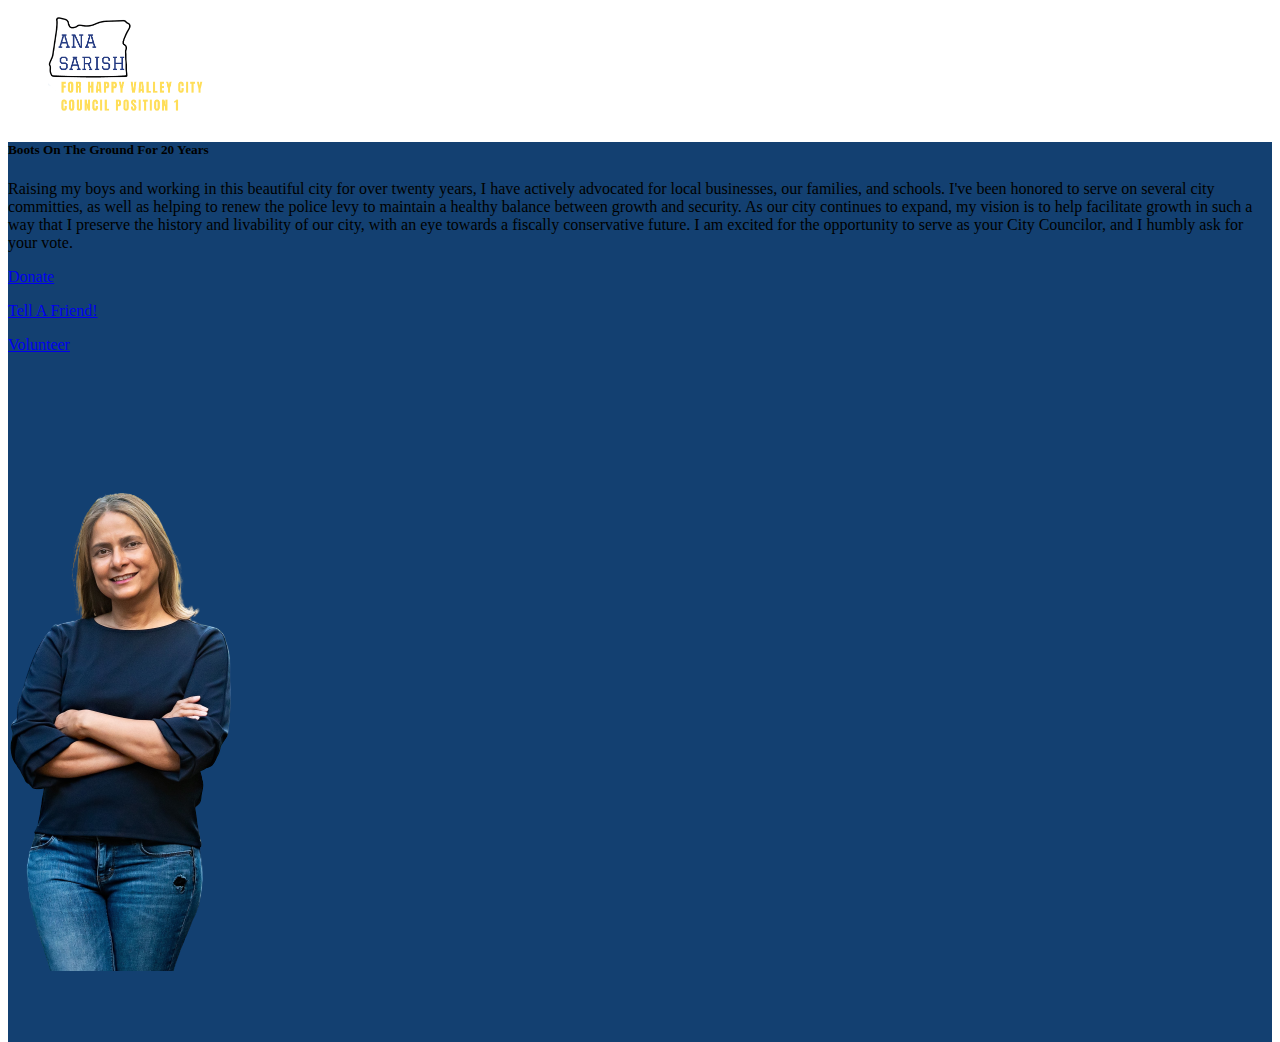
==== commit 1bbe2e9d: "buttons no touchy" ====
--- a/index.html
+++ b/index.html
@@ -65,9 +65,9 @@
 
               </div>
               
-              <div class="row">
+              <div class="row text-">
                 <div class="col-sm-4 offset-sm-1 col-md-3">
-                  <a type="button" class="btn btn-warning" href="https://ana-sarish-for-city-council.cheddarup.com" style="width: 100%;">Donate</a>
+                  <a type="button" class="btn btn-warning" href="https://ana-sarish-for-city-council.cheddarup.com" style="width: 100%; height: 80%;"><p>    Donate    </p></a>
                 </div>
 
                 <div class="col-sm-4 offset-sm-1 col-md-3"> 
@@ -77,7 +77,7 @@
                   Please make sure you vote the whole ballot!  Many voters miss voting for city positions.
 
                   Thank you!
-                  " style="width: 100%;">Tell A Friend!</a>
+                  " style="width: 100%; height: 80%;"><p>Tell A Friend!</p></a>
 
                 </div>
 
@@ -87,7 +87,7 @@
                   I would like to support Ana by volunteering for her campaign.  I understand someone will follow with me.
 
                   Thank you,
-                  " style="width: 100%;">Volunteer</a>
+                  " style="width: 100%; height: 80%;"><p>  Volunteer   </p></a>
 
                 </div>
               </div>
